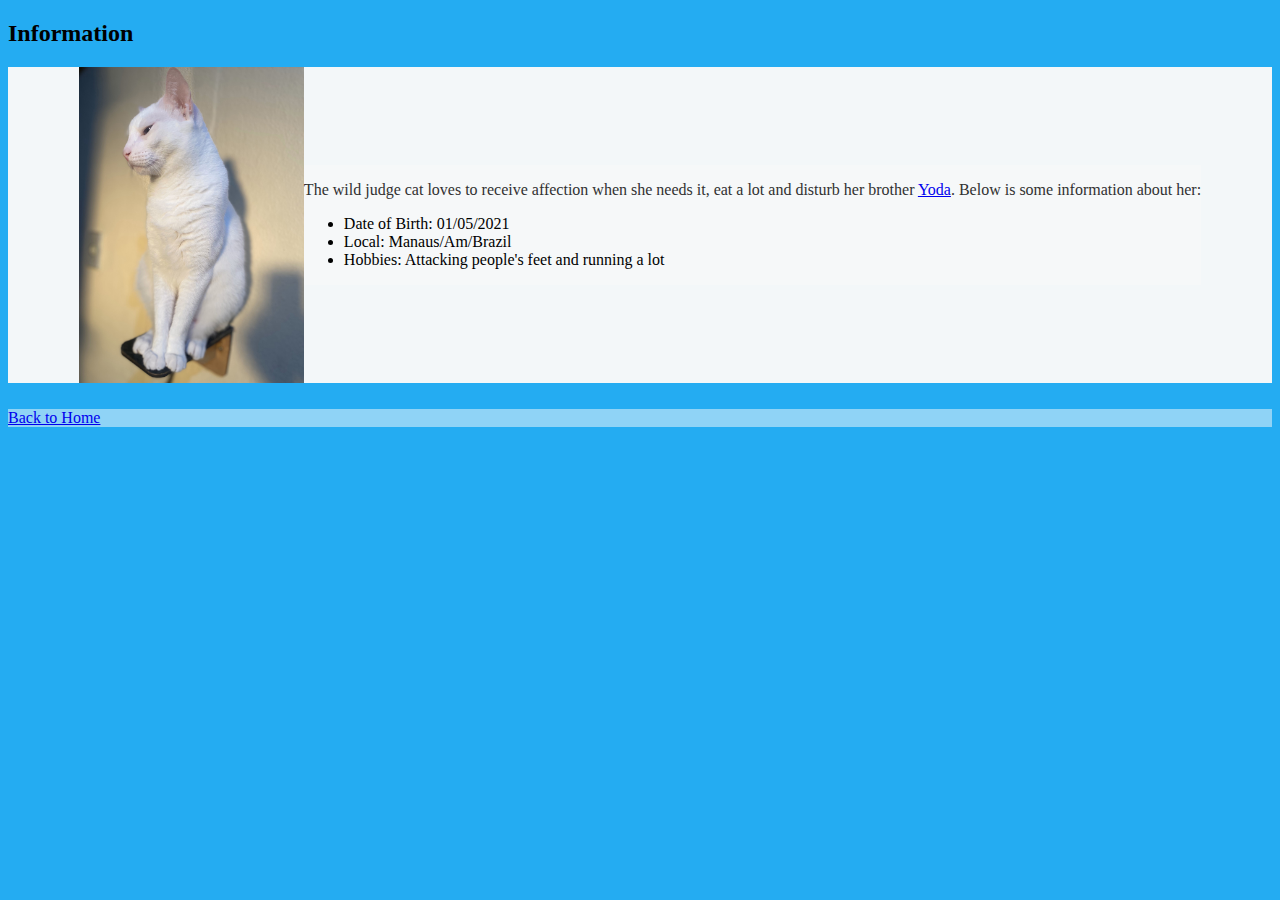
==== cristal.html @ 47aea444 "Initial commit" ====
<!DOCTYPE html>

<html lang="en">

    <head>
        <meta charset="utf-8">
        <meta name="viewport" content="width=device-width, initial-scale=1">
        <link href="styles.css" rel="stylesheet">
        <link href="https://cdn.jsdelivr.net/npm/bootstrap@5.2.3/dist/css/bootstrap.min.css" rel="stylesheet"
            integrity="sha384-rbsA2VBKQhggwzxH7pPCaAqO46MgnOM80zW1RWuH61DGLwZJEdK2Kadq2F9CUG65" crossorigin="anonymous">
        <script src="https://cdn.jsdelivr.net/npm/bootstrap@5.2.3/dist/js/bootstrap.bundle.min.js"
            integrity="sha384-kenU1KFdBIe4zVF0s0G1M5b4hcpxyD9F7jL+jjXkk+Q2h455rYXK/7HAuoJl+0I4"
            crossorigin="anonymous"></script>
        <link href="styles.css" rel="stylesheet">
        <link rel="stylesheet" href="https://cdn.jsdelivr.net/npm/bootstrap@4.5.3/dist/css/bootstrap.min.css"
            integrity="sha384-TX8t27EcRE3e/ihU7zmQxVncDAy5uIKz4rEkgIXeMed4M0jlfIDPvg6uqKI2xXr2" crossorigin="anonymous">
        <script src="https://code.jquery.com/jquery-3.5.1.slim.min.js"
            integrity="sha384-DfXdz2htPH0lsSSs5nCTpuj/zy4C+OGpamoFVy38MVBnE+IbbVYUew+OrCXaRkfj"
            crossorigin="anonymous"></script>
        <script src="https://cdn.jsdelivr.net/npm/bootstrap@4.5.3/dist/js/bootstrap.bundle.min.js"
            integrity="sha384-ho+j7jyWK8fNQe+A12Hb8AhRq26LrZ/JpcUGGOn+Y7RsweNrtN/tE3MoK7ZeZDyx"
            crossorigin="anonymous"></script>
        <title>Cristal Cat</title>
    </head>

    <body class="body-cristal">
        <h2 class="display-5 text-center text-primary">Information</h2>
        <div class="album py-5 bg-body-tertiary text-center justify-content-center">
            <div class="container">
                <div class="row row-cols-1 row-cols-sm-1 row-cols-md-1 g-1">
                    <div class="col">
                        <div class="image-container card shadow-sm">
                            <div class="image-container">
                                <img width="225" height="100%" role="img" preserveAspectRatio="xMidYMid slice"
                                    focusable="false" src="cristal.jpg" alt="the beautiful cat yoda">
                            </div>
                            <div class="card-body">
                                <p class="card-text">The wild judge cat loves to receive affection when she needs it,
                                    eat a lot and disturb her brother <a href="yoda.html">Yoda</a>. Below is some
                                    information about her:</p>
                                <ul>
                                    <li>Date of Birth: 01/05/2021</li>
                                    <li>Local: Manaus/Am/Brazil</li>
                                    <li>Hobbies: Attacking people's feet and running a lot</li>
                                </ul>
                            </div>
                        </div>
                    </div>

                </div>
            </div>
        </div>
        <div id="button"class="d-flex justify-content-center">
            <a href="index.html" class="btn btn-primary"> Back to Home</a>
        </div>
    </body>

</html>
---- styles.css ----
.body-yoda {
    background-color: #8e8a6d;
}

.image-container {
    display: flex;
    justify-content: center;
    align-items: center;
}

.body-cristal {
    background-color: #24ACF2;
}

.body-home {
    background: linear-gradient(to right, #8e8a6d 40%,  #24ACF2 );
}

div p {
    color: #313131;
}

div {
    background-color: rgba(250,250,250,0.5)
}

#button {
    margin-top: 2%;
}

video[controls] {
    box-shadow: 0 0 10px gray;
}
---- styles.css ----
.body-yoda {
    background-color: #8e8a6d;
}

.image-container {
    display: flex;
    justify-content: center;
    align-items: center;
}

.body-cristal {
    background-color: #24ACF2;
}

.body-home {
    background: linear-gradient(to right, #8e8a6d 40%,  #24ACF2 );
}

div p {
    color: #313131;
}

div {
    background-color: rgba(250,250,250,0.5)
}

#button {
    margin-top: 2%;
}

video[controls] {
    box-shadow: 0 0 10px gray;
}
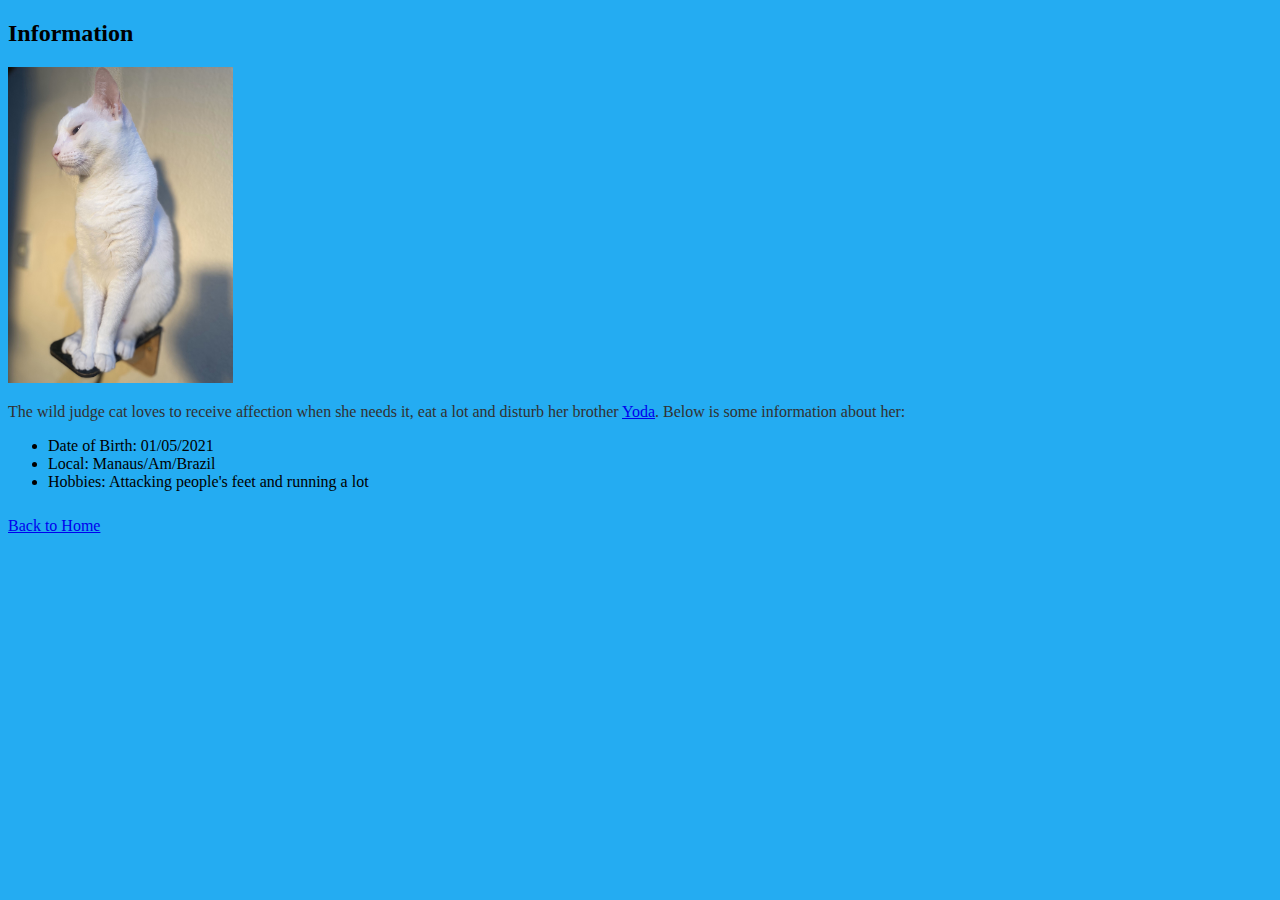
==== commit 98f36e80: "deploy" ====
--- a/cristal.html
+++ b/cristal.html
@@ -1,58 +1,79 @@
 <!DOCTYPE html>
 
 <html lang="en">
+  <head>
+    <meta charset="utf-8" />
+    <meta name="viewport" content="width=device-width, initial-scale=1" />
+    <link href="styles.css" rel="stylesheet" />
+    <link
+      href="https://cdn.jsdelivr.net/npm/bootstrap@5.2.3/dist/css/bootstrap.min.css"
+      rel="stylesheet"
+      integrity="sha384-rbsA2VBKQhggwzxH7pPCaAqO46MgnOM80zW1RWuH61DGLwZJEdK2Kadq2F9CUG65"
+      crossorigin="anonymous"
+    />
+    <script
+      src="https://cdn.jsdelivr.net/npm/bootstrap@5.2.3/dist/js/bootstrap.bundle.min.js"
+      integrity="sha384-kenU1KFdBIe4zVF0s0G1M5b4hcpxyD9F7jL+jjXkk+Q2h455rYXK/7HAuoJl+0I4"
+      crossorigin="anonymous"
+    ></script>
+    <link href="styles.css" rel="stylesheet" />
+    <link
+      rel="stylesheet"
+      href="https://cdn.jsdelivr.net/npm/bootstrap@4.5.3/dist/css/bootstrap.min.css"
+      integrity="sha384-TX8t27EcRE3e/ihU7zmQxVncDAy5uIKz4rEkgIXeMed4M0jlfIDPvg6uqKI2xXr2"
+      crossorigin="anonymous"
+    />
+    <script
+      src="https://code.jquery.com/jquery-3.5.1.slim.min.js"
+      integrity="sha384-DfXdz2htPH0lsSSs5nCTpuj/zy4C+OGpamoFVy38MVBnE+IbbVYUew+OrCXaRkfj"
+      crossorigin="anonymous"
+    ></script>
+    <script
+      src="https://cdn.jsdelivr.net/npm/bootstrap@4.5.3/dist/js/bootstrap.bundle.min.js"
+      integrity="sha384-ho+j7jyWK8fNQe+A12Hb8AhRq26LrZ/JpcUGGOn+Y7RsweNrtN/tE3MoK7ZeZDyx"
+      crossorigin="anonymous"
+    ></script>
+    <title>Cristal Cat</title>
+  </head>
 
-    <head>
-        <meta charset="utf-8">
-        <meta name="viewport" content="width=device-width, initial-scale=1">
-        <link href="styles.css" rel="stylesheet">
-        <link href="https://cdn.jsdelivr.net/npm/bootstrap@5.2.3/dist/css/bootstrap.min.css" rel="stylesheet"
-            integrity="sha384-rbsA2VBKQhggwzxH7pPCaAqO46MgnOM80zW1RWuH61DGLwZJEdK2Kadq2F9CUG65" crossorigin="anonymous">
-        <script src="https://cdn.jsdelivr.net/npm/bootstrap@5.2.3/dist/js/bootstrap.bundle.min.js"
-            integrity="sha384-kenU1KFdBIe4zVF0s0G1M5b4hcpxyD9F7jL+jjXkk+Q2h455rYXK/7HAuoJl+0I4"
-            crossorigin="anonymous"></script>
-        <link href="styles.css" rel="stylesheet">
-        <link rel="stylesheet" href="https://cdn.jsdelivr.net/npm/bootstrap@4.5.3/dist/css/bootstrap.min.css"
-            integrity="sha384-TX8t27EcRE3e/ihU7zmQxVncDAy5uIKz4rEkgIXeMed4M0jlfIDPvg6uqKI2xXr2" crossorigin="anonymous">
-        <script src="https://code.jquery.com/jquery-3.5.1.slim.min.js"
-            integrity="sha384-DfXdz2htPH0lsSSs5nCTpuj/zy4C+OGpamoFVy38MVBnE+IbbVYUew+OrCXaRkfj"
-            crossorigin="anonymous"></script>
-        <script src="https://cdn.jsdelivr.net/npm/bootstrap@4.5.3/dist/js/bootstrap.bundle.min.js"
-            integrity="sha384-ho+j7jyWK8fNQe+A12Hb8AhRq26LrZ/JpcUGGOn+Y7RsweNrtN/tE3MoK7ZeZDyx"
-            crossorigin="anonymous"></script>
-        <title>Cristal Cat</title>
-    </head>
-
-    <body class="body-cristal">
-        <h2 class="display-5 text-center text-primary">Information</h2>
-        <div class="album py-5 bg-body-tertiary text-center justify-content-center">
-            <div class="container">
-                <div class="row row-cols-1 row-cols-sm-1 row-cols-md-1 g-1">
-                    <div class="col">
-                        <div class="image-container card shadow-sm">
-                            <div class="image-container">
-                                <img width="225" height="100%" role="img" preserveAspectRatio="xMidYMid slice"
-                                    focusable="false" src="cristal.jpg" alt="the beautiful cat yoda">
-                            </div>
-                            <div class="card-body">
-                                <p class="card-text">The wild judge cat loves to receive affection when she needs it,
-                                    eat a lot and disturb her brother <a href="yoda.html">Yoda</a>. Below is some
-                                    information about her:</p>
-                                <ul>
-                                    <li>Date of Birth: 01/05/2021</li>
-                                    <li>Local: Manaus/Am/Brazil</li>
-                                    <li>Hobbies: Attacking people's feet and running a lot</li>
-                                </ul>
-                            </div>
-                        </div>
-                    </div>
-
-                </div>
+  <body class="body-cristal">
+    <h2 class="display-5 text-center">Information</h2>
+    <div class="album py-5 bg-body-tertiary text-center justify-content-center">
+      <div class="container">
+        <div class="row row-cols-1 row-cols-sm-1 row-cols-md-1 g-1">
+          <div class="col">
+            <div class="image-container card shadow-sm">
+              <div class="image-container">
+                <img
+                  width="225"
+                  height="100%"
+                  role="img"
+                  preserveAspectRatio="xMidYMid slice"
+                  focusable="false"
+                  src="cristal.jpg"
+                  alt="the beautiful cat yoda"
+                />
+              </div>
+              <div class="card-body">
+                <p class="card-text">
+                  The wild judge cat loves to receive affection when she needs
+                  it, eat a lot and disturb her brother
+                  <a href="yoda.html">Yoda</a>. Below is some information about
+                  her:
+                </p>
+                <ul class="list-unstyled">
+                  <li>Date of Birth: 01/05/2021</li>
+                  <li>Local: Manaus/Am/Brazil</li>
+                  <li>Hobbies: Attacking people's feet and running a lot</li>
+                </ul>
+              </div>
             </div>
+          </div>
         </div>
-        <div id="button"class="d-flex justify-content-center">
-            <a href="index.html" class="btn btn-primary"> Back to Home</a>
-        </div>
-    </body>
-
+      </div>
+    </div>
+    <div id="button" class="d-flex justify-content-center">
+      <a href="index.html" class="btn btn-primary"> Back to Home</a>
+    </div>
+  </body>
 </html>
--- a/styles.css
+++ b/styles.css
@@ -1,14 +1,19 @@
-
+.text-title{
+    color: #313131;
+    font-size: 2em;
+    font-weight: bold;
+    margin: 20px;
+}
 
 .body-yoda {
     background-color: #8e8a6d;
 }
 
-.image-container {
+/* .image-container {
     display: flex;
     justify-content: center;
     align-items: center;
-}
+} */
 
 .body-cristal {
     background-color: #24ACF2;
@@ -22,9 +27,7 @@
     color: #313131;
 }
 
-div {
-    background-color: rgba(250,250,250,0.5)
-}
+
 
 #button {
     margin-top: 2%;
--- a/styles.css
+++ b/styles.css
@@ -1,14 +1,19 @@
-
+.text-title{
+    color: #313131;
+    font-size: 2em;
+    font-weight: bold;
+    margin: 20px;
+}
 
 .body-yoda {
     background-color: #8e8a6d;
 }
 
-.image-container {
+/* .image-container {
     display: flex;
     justify-content: center;
     align-items: center;
-}
+} */
 
 .body-cristal {
     background-color: #24ACF2;
@@ -22,9 +27,7 @@
     color: #313131;
 }
 
-div {
-    background-color: rgba(250,250,250,0.5)
-}
+
 
 #button {
     margin-top: 2%;
